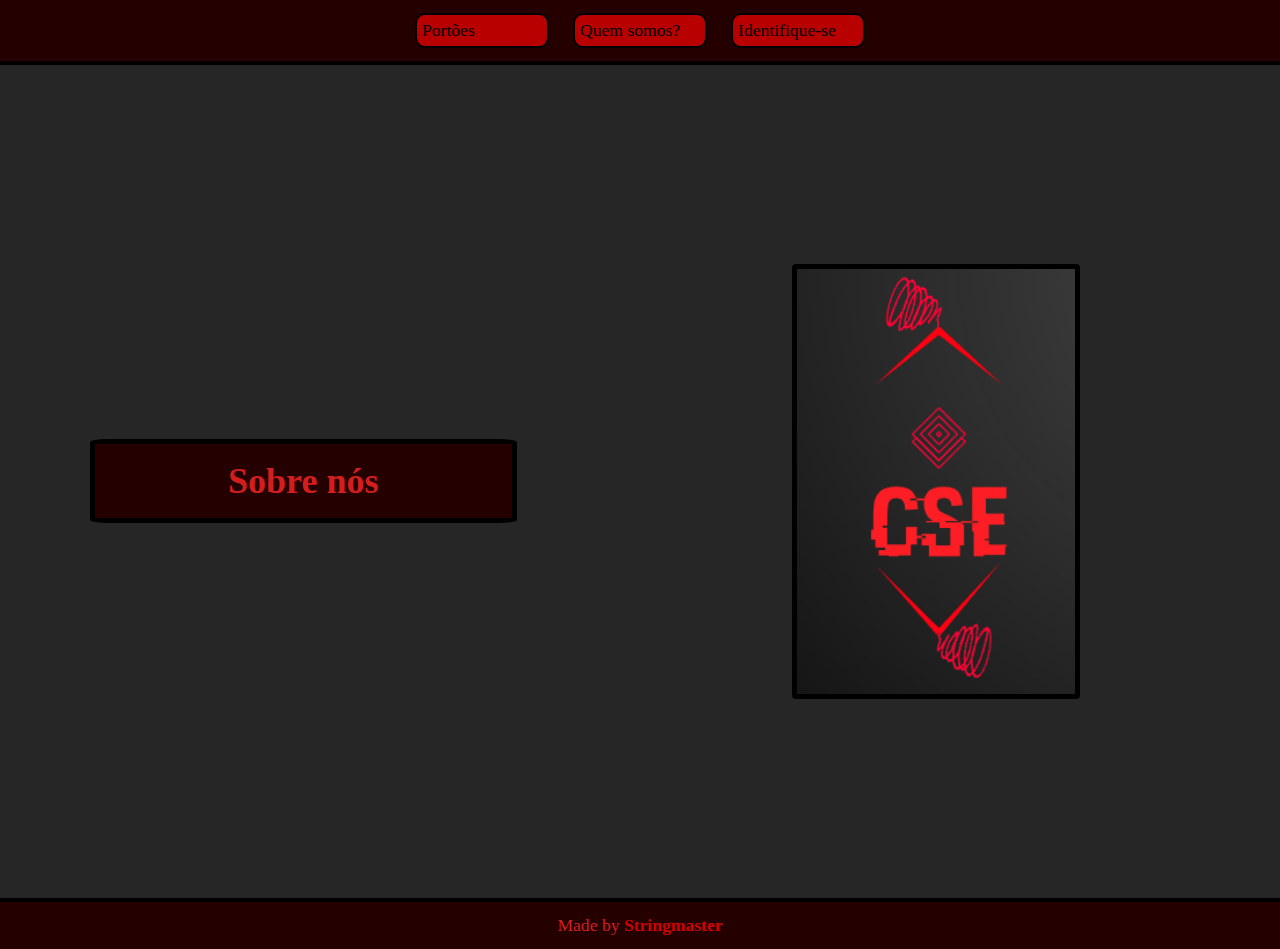
==== CSE/about.html @ 20c1f2f9 "Add files via upload" ====
<!DOCTYPE html>
<html lang="en">
<head>
    <meta charset="UTF-8">
    <meta http-equiv="X-UA-Compatible" content="IE=edge">
    <meta name="viewport" content="width=device-width, initial-scale=1.0">
    <title>Sobre CSE</title>
    <link rel="stylesheet" href="./styles/style.css">
</head>
<body>
    <header>
        <nav class="cabecalho__menu">
            <a class="cabecalho__menu__link" href="index.html">Portões</a>
            <a class="cabecalho__menu__link" href="about.html">Quem somos?</a>
            <a class="cabecalho__menu__link">Identifique-se</a>
       </nav>
    </header>
    <main class="conteiner">
        <section class="conteiner__conteudo">
            <h1 class="conteiner__conteudo__titulo">Sobre nós</h1>
            <p class="conteiner__conteudo__paragrafo"></p>
            <p class="conteiner__conteudo__paragrafo"></p>
        </section>
            <img class="conteiner__imagem" src="./assets/CSE.png">
    </main>
    <footer class="rodape">
        <p>Made by <strong>Stringmaster</strong></p>
    </footer>
</body>
</html>
---- CSE/styles/style.css ----
* {
    padding: 0px;
    margin: 0px;
}

:root {
    --cor-fundo: #262626;
    --cor-texto: #d41e1e;
    --cor-strong: #D10000;
    --cor-primaria: #240000;
    --cor-secundaria: #B80000;
    --cor-hover: #eb0505;

    --fonte-principal: 'Times New Roman', Times, serif;
    --fonte-strong: Georgia, 'Times New Roman', Times, serif;

    --fonte-tamanho-texto: 1.25rem;
    --fonte-tamanho-titulo: 2.25rem;
    --fonte-tamanho-especial: 1.1rem;
}

body {  
    box-sizing: border-box;
    background-color: var(--cor-fundo);
    color: var(--cor-texto);
    font-family: var(--fonte-principal);
}

.cabecalho__menu {
    display: flex;
    flex-direction: row;
    justify-content: center;
    gap: 24px;
    background-color: var(--cor-primaria);
    padding: 1%;
    border-bottom: 4px solid black;
}

.cabecalho__menu__link {
    background-color: var(--cor-secundaria);
    font-size: var(--fonte-tamanho-especial);
    width: 120px;
    padding: 0.4%;
    border: 2px solid black;
    border-radius: 10px;
    color: black;
    text-decoration: none;
}

.cabecalho__menu__link:hover {
    background-color: var(--cor-hover);
    border-radius: 7px;
}

.conteiner {
    padding: 7%;
    display: flex;
    align-items: center;
    gap: 15%;
}

.conteiner__imagem {
    border: 5px solid black;
    width: 35%;
    margin: 10%;
    border-radius: 4px;
}

.conteiner__conteudo {
    border: 5px solid black;
    width: 50%;
    border-radius: 4%;
    padding: 10px;
    background-color: var(--cor-primaria);
    font-size: var(--fonte-tamanho-texto);
}

.conteiner__conteudo__titulo {
    font-size: var(--fonte-tamanho-titulo);
    text-align: center;
    margin: 6px;
}

strong {
    color: var(--cor-strong);
    font-family: var(--fonte-strong);
}

.conteiner__links {
    margin: 20px;
    gap: 10px;
    display: flex;
    flex-direction: column;
    align-items: center;
    justify-content: space-between;
}

.conteiner__links__subtitulo {
    font-weight: 800;
}

.conteiner__links__link {
    display: flex;
    justify-content: center;
    gap: 5px;
    background-color: var(--cor-secundaria);
    border: 2px solid black;
    color: black;
    text-align: center;
    border-radius: 17px;
    width: 50%;
    padding: 8px;
    font-size: var(--fonte-tamanho-texto);
    text-decoration: none;
    font-weight: 600;
    margin: 12px;
}

.conteiner__links__link:hover {
    background-color: var(--cor-hover);
    border-radius: 10px;
}

.rodape {
    background-color: var(--cor-primaria);
    padding: 1%;
    border-top: 4px solid black;
    text-align: center;
    font-size: var(--fonte-tamanho-especial);
}

@media (max-width: 600px) {
    :root {
        --fonte-tamanho-titulo: 2rem;
        --fonte-tamanho-texto: 1rem;
        --fonte-tamanho-especial: 0.8rem;
    }

    .conteiner {
        flex-direction: column-reverse;
        padding: 7% 5%;
    }

    .conteiner__conteudo {
        width: auto;
    }
}
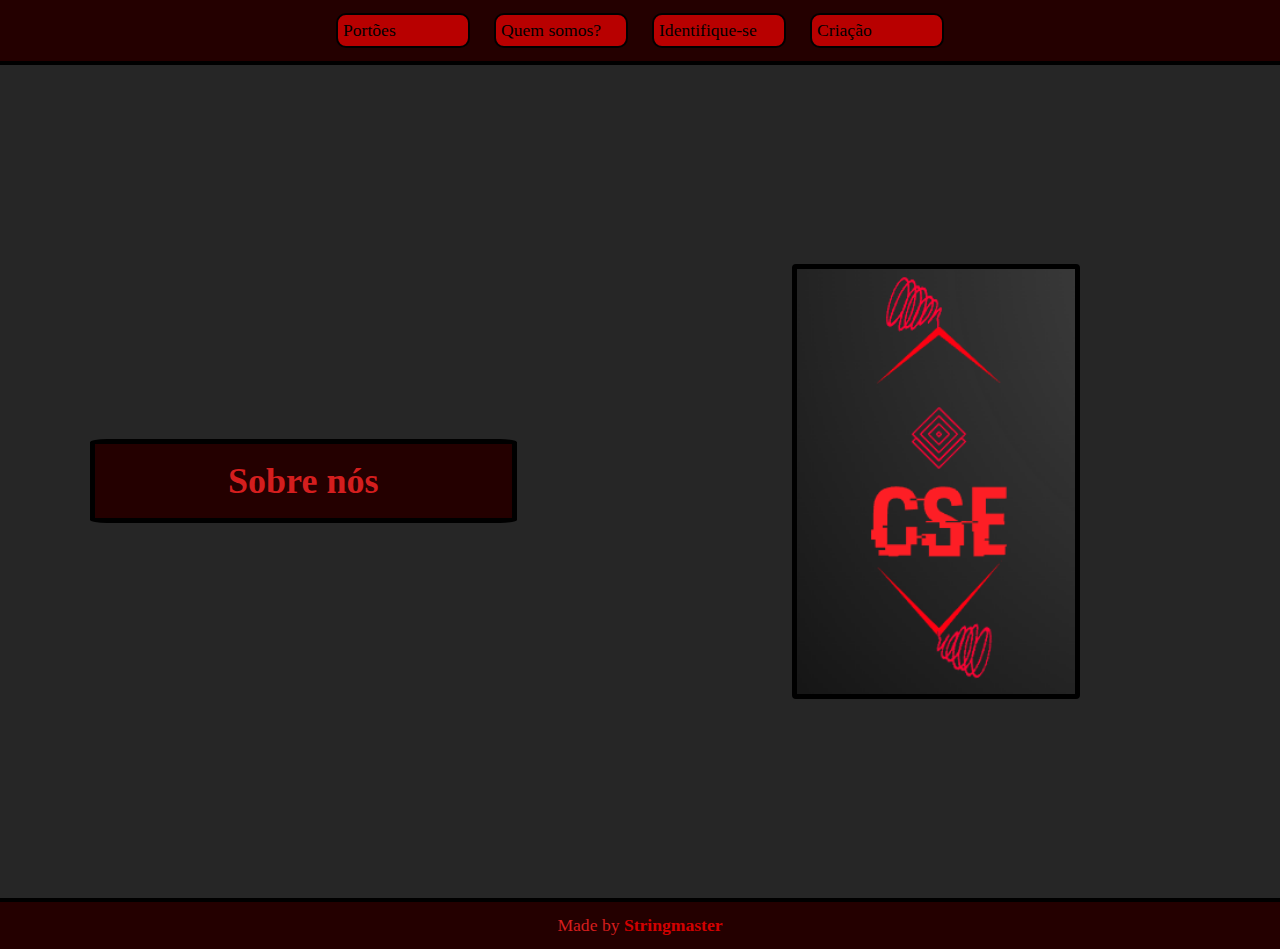
==== commit 3b0cf041: "Add files via upload" ====
--- a/CSE/about.html
+++ b/CSE/about.html
@@ -12,7 +12,8 @@
         <nav class="cabecalho__menu">
             <a class="cabecalho__menu__link" href="index.html">Portões</a>
             <a class="cabecalho__menu__link" href="about.html">Quem somos?</a>
-            <a class="cabecalho__menu__link">Identifique-se</a>
+            <a class="cabecalho__menu__link" href="login.html">Identifique-se</a>
+            <a class="cabecalho__menu__link" href="char.html">Criação</a>
        </nav>
     </header>
     <main class="conteiner">
